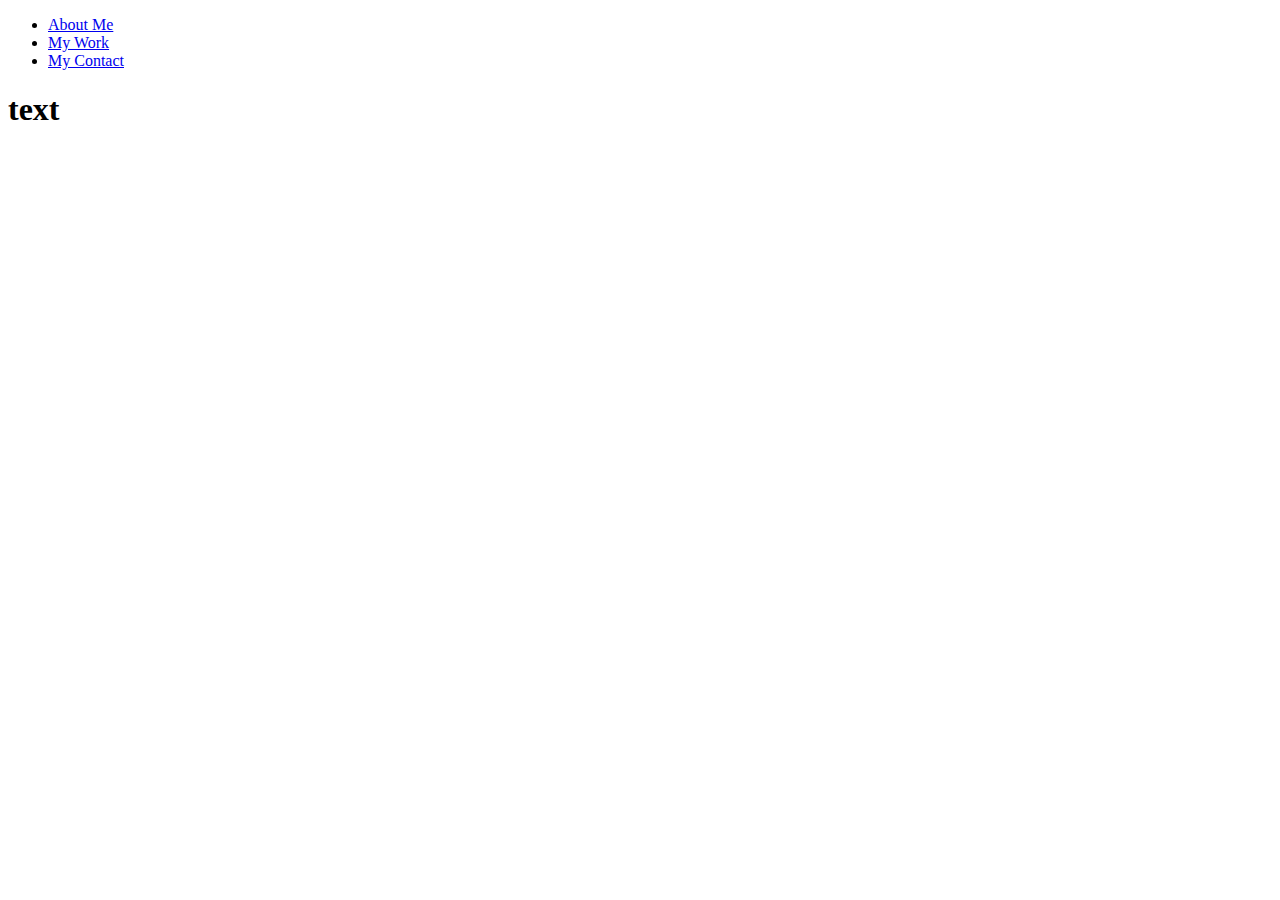
==== personal-portfolio-webpage/index.html @ 2aab1813 "personal-portfolio-webpage" ====
<!--
    a welcome section with an id of welcome-section.
    welcome section should have an h1 element that contains text
-->

<!DOCTYPE html>
<html>
    <head>
        <meta name="viewport" content="width=device-width, initial-scale=1.0">
        <link href="style1.css" rel="stylesheet">

    </head>
    <nav id="navbar" class="nav">
        <ul class="nav-list">
            <li><a href="#welcome-section">About Me</a></li>
            <li><a href="#projects">My Work</a></li>
            <li><a href="#contacts">My Contact</a></li>
        </ul>

    </nav>
    </header>
    <section id="welcome-section">
        <h1>text</h1>
    </section>
    <section id="projects">
        <div class="project-tile"></div>
    </section>
    <section id="contacts"></section>

    

      
</html>
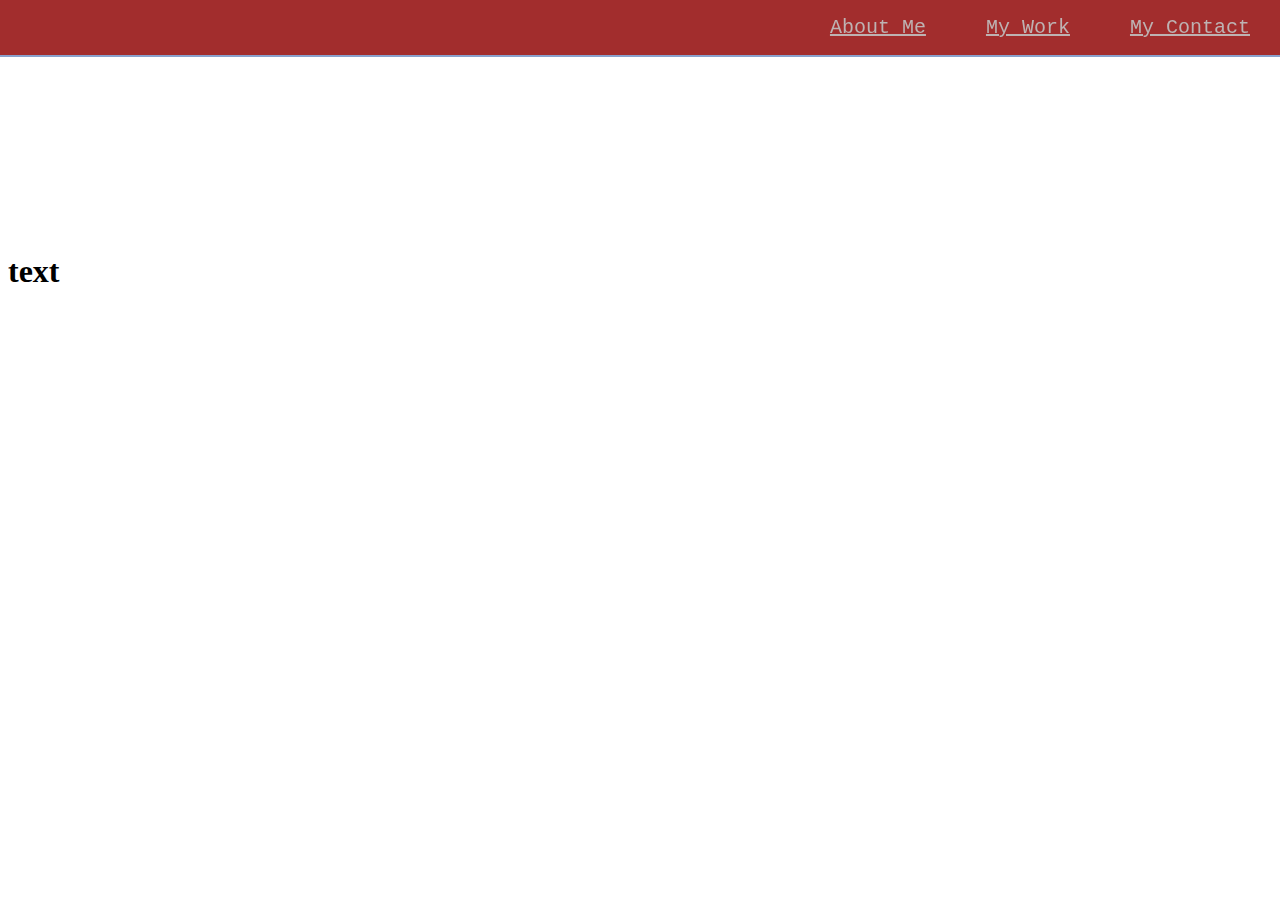
==== commit a4c9f4b9: "changes on hover" ====
--- a/personal-portfolio-webpage/index.html
+++ b/personal-portfolio-webpage/index.html
@@ -7,7 +7,7 @@
 <html>
     <head>
         <meta name="viewport" content="width=device-width, initial-scale=1.0">
-        <link href="style1.css" rel="stylesheet">
+        <link href="style.css" rel="stylesheet">
 
     </head>
     <nav id="navbar" class="nav">
@@ -18,7 +18,7 @@
         </ul>
 
     </nav>
-    </header>
+
     <section id="welcome-section">
         <h1>text</h1>
     </section>
--- a/personal-portfolio-webpage/style.css
+++ b/personal-portfolio-webpage/style.css
@@ -0,0 +1,45 @@
+html {
+    box-sizing: border-box;
+}
+
+.nav {
+    display: flex;
+    justify-content: flex-end;
+    position: fixed;
+    top: 0;
+    left: 0;
+    width: 100%;
+    background-color: rgba(145, 7, 7, 0.849);
+    box-shadow: 0 2px 0 rgba(16, 64, 151, 0.493);
+  }
+  
+  .nav-list {
+    display: flex;
+    list-style-type: none;
+    float: right;
+
+  }
+
+.nav a {
+     
+    text-align: justify;
+      font-size: 20px;
+      font-family:'Courier New', Courier, monospace;
+      padding-inline-start: 30px;
+      padding-inline-end: 30px;
+      color:rgb(190, 178, 178);
+      width: 100%;
+      height: 100%;
+  }
+
+  .nav a:hover {
+
+      color:rgb(37, 37, 48);
+      height: 100%;
+      width: 100%;
+
+  }
+
+  #welcome-section{
+    margin-top: 20%;
+  }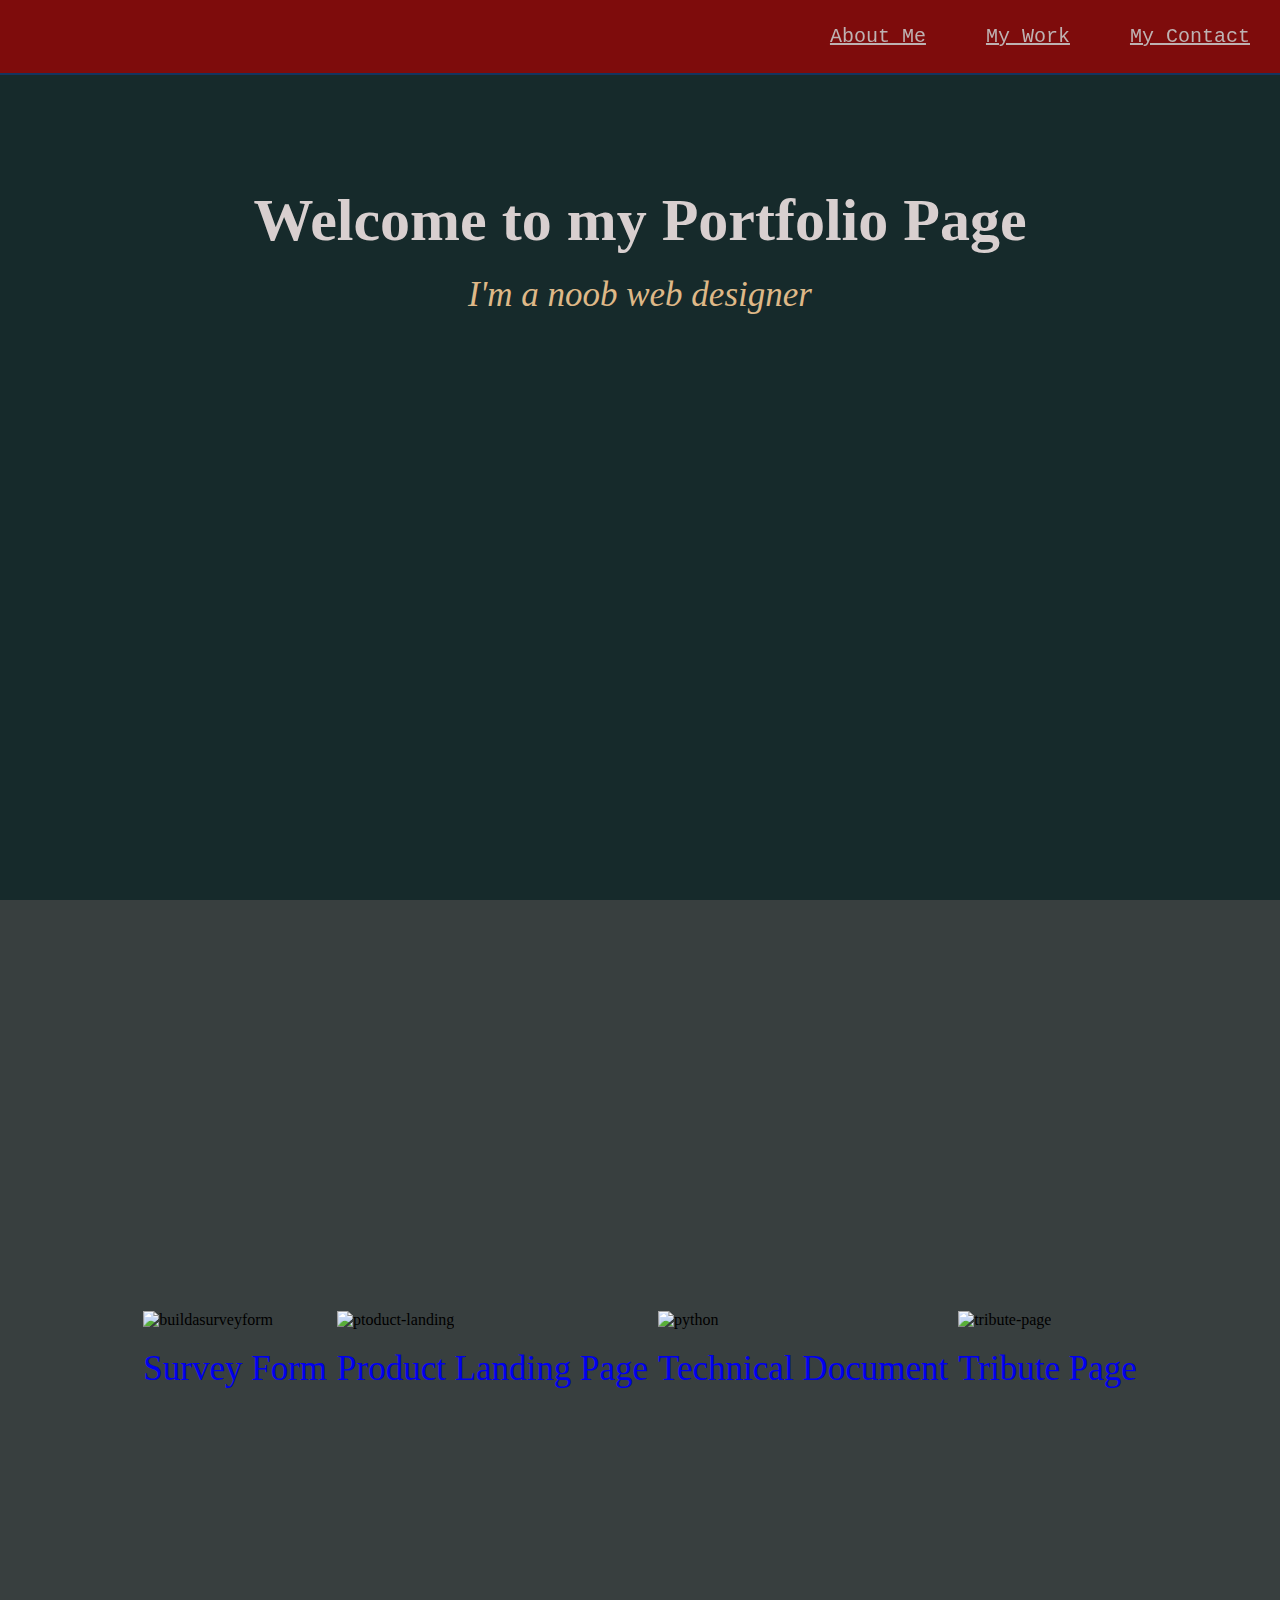
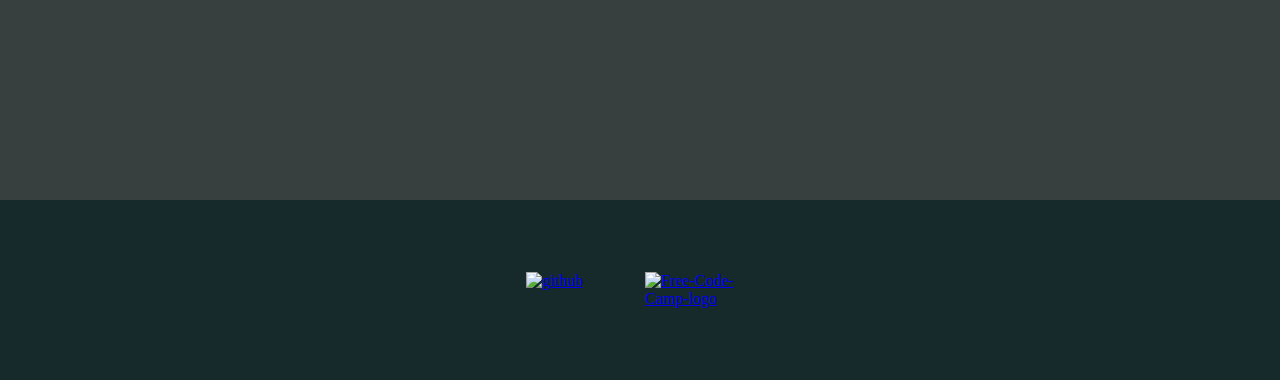
==== commit 0aa1ce81: "need to review viewports" ====
--- a/personal-portfolio-webpage/index.html
+++ b/personal-portfolio-webpage/index.html
@@ -16,18 +16,47 @@
             <li><a href="#projects">My Work</a></li>
             <li><a href="#contacts">My Contact</a></li>
         </ul>
-
     </nav>
 
     <section id="welcome-section">
-        <h1>text</h1>
+        <h1>Welcome to my Portfolio Page</h1>
+        <p><em>I'm a noob web designer </em></p>
     </section>
     <section id="projects">
-        <div class="project-tile"></div>
+        
+            <div class="project-tile">
+                <div class="column">
+                    <img src="https://i.ibb.co/dkW67rC/buildasurveyform.png" alt="buildasurveyform" >
+                    <p><a href="https://codepen.io/Gon-alves/pen/xxgrEQj" target="_blank" rel="noopener noreferrer" style="text-decoration: none">Survey Form</a></p>
+                </div>
+                <div class="column">
+                    <img src="https://i.ibb.co/VNF1h0n/ptoduct-landing.png" alt="ptoduct-landing" >     
+                    <p><a href="https://codepen.io/Gon-alves/pen/BapdaWm" target="_blank" rel="noopener noreferrer" style="text-decoration: none">Product Landing Page</a></p>
+                </div>
+                <div class="column">
+                    <img src="https://i.ibb.co/BCrR2qJ/python.png" alt="python" >
+                    <p><a href="https://codepen.io/Gon-alves/pen/RwKZvqw" target="_blank" rel="noopener noreferrer" style="text-decoration: none">Technical Document</a></p>
+                </div>
+                <div class="column">
+                    <img src="https://i.ibb.co/60XJdzz/tribute-page.png" alt="tribute-page" >
+                    <p><a href="https://codepen.io/Gon-alves/pen/mdRmXJJ" target="_blank" rel="noopener noreferrer" style="text-decoration: none">Tribute Page</a></p>
+            </div>
+            </div>
+        
     </section>
-    <section id="contacts"></section>
+    <section id="contacts">
+        <div class="contact-link">
+            <div class="column-link">
+                <a id="profile-link" href="https://github.com/nunocasco" target="_blank"><img src="https://i.ibb.co/5kK02XX/github.png" alt="github"></a>
+            </div>
+            <div class="column-link">
+                <a id="profile-link" href="https://www.freecodecamp.org/nunocasco" target="_blank"><img src="https://i.ibb.co/tKw62TS/Free-Code-Camp-logo.png" alt="Free-Code-Camp-logo"></a> 
+            </div>
+        </div>
 
-    
+    </section>
 
-      
-</html>+
+
+</html>
+
--- a/personal-portfolio-webpage/style.css
+++ b/personal-portfolio-webpage/style.css
@@ -1,5 +1,11 @@
+* {
+  margin: 0;
+  padding: 0;
+} 
+
 html {
-    box-sizing: border-box;
+  box-sizing: border-box;
+  scroll-behavior: smooth;
 }
 
 .nav {
@@ -11,35 +17,157 @@
     width: 100%;
     background-color: rgba(145, 7, 7, 0.849);
     box-shadow: 0 2px 0 rgba(16, 64, 151, 0.493);
-  }
+    padding-bottom: 25px;
+    padding-top: 25px;
+}
   
-  .nav-list {
+.nav-list {
     display: flex;
     list-style-type: none;
     float: right;
+}
 
+.nav a { 
+    text-align: justify;
+    font-size: 20px;
+    font-family:'Courier New', Courier, monospace;
+    padding-inline-start: 30px;
+    padding-inline-end: 30px;
+    color:rgb(190, 178, 178);
+    width: 100%;
+    height: 100%;
+}
+
+.nav a:hover {
+
+    color:rgb(37, 37, 48);
+    height: 100%;
+    width: 100%;
+ }
+
+#welcome-section {
+    top: 0;
+    left: 0;
+    height: 100vh;
+    flex-direction: column;
+    justify-content: center;
+    align-items: center;
+    width: 100%;
+    display: flex;
+    width: 100%;   
+    background-color: rgb(22, 42, 43);
+ }
+
+#welcome-section h1 {
+    color:rgb(216, 207, 207);
+    font-size: 60px;
+    margin-top: -400px;
+
+}
+
+#welcome-section p {
+    color:burlywood;
+    font-size:35px;
+    padding-top: 20px;
+}
+
+#projects {
+    height: 100vh;
+    flex-direction: column;
+    justify-content: center;
+    align-items: center;
+    width: 100%;
+    display:flex;
+    width: 100%;    
+    background-color: rgb(56, 63, 63);
+}
+
+
+
+.column {
+  float: left;
+  padding: 5px;
+
+}
+
+.column p{
+  text-align: center;
+  margin-top: 20px;
+  font-size: 35px;
+  border-width: 2px;
+  color: rgb(141, 165, 5);
+  text-decoration: none;
+}
+
+.column a:hover {
+
+  color:rgb(255, 230, 0);
+  height: 100%;
+  width: 100%;
+}
+
+.column a:visited {
+
+  color:rgb(224, 229, 190);
+  height: 100%;
+  width: 100%;
+  text-decoration: none;
+}
+
+
+/* Clear floats after image containers */
+.project-tile::after {
+  content: "";
+  clear: both;
+  display: table;
+  width: auto;
+}
+
+
+#contacts {
+  height: 20vh;
+  flex-direction: column;
+  justify-content: center;
+  align-items: center;
+  width: 100%;
+  display:flex;
+  width: 100%;  
+  background-color: rgb(22, 42, 43);
+}
+
+.contact-link {
+  display: flex;
+}
+
+.column-link {
+  flex: 50%;
+  padding: 5px;
+}
+
+@media screen and (max-width: 900px) {
+  
+  html {
+    width: 100%;
+    font-size: 200%;
   }
+  
+  .project-tile {
+    width: 100%;
+  }
+  .contact-link {
+    width: 100%;
+    display: block;
+    bottom: 0;
+    left: 0;
+  }
+  section {
+    width:auto;
+  }
+  section #contacts {
+    width:auto;
+  }
+  #welcome-section {
+    width: auto;
+  }
+}
 
-.nav a {
-     
-    text-align: justify;
-      font-size: 20px;
-      font-family:'Courier New', Courier, monospace;
-      padding-inline-start: 30px;
-      padding-inline-end: 30px;
-      color:rgb(190, 178, 178);
-      width: 100%;
-      height: 100%;
-  }
-
-  .nav a:hover {
-
-      color:rgb(37, 37, 48);
-      height: 100%;
-      width: 100%;
-
-  }
-
-  #welcome-section{
-    margin-top: 20%;
-  }